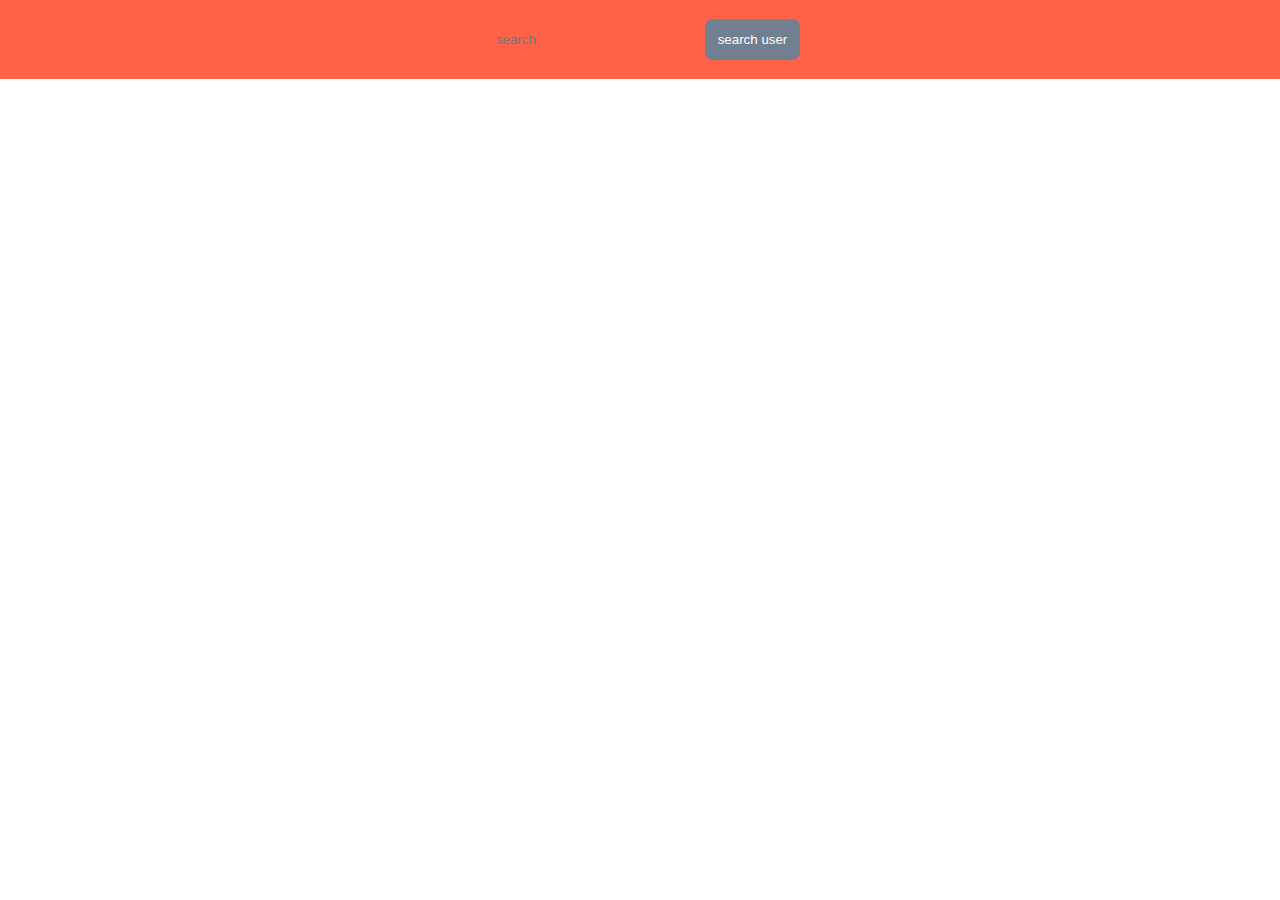
==== githubProfileCheck/index.html @ 18c8c6b6 "add loader" ====
<!DOCTYPE html>
<html lang="en">
  <head>
    <meta charset="UTF-8" />
    <meta name="viewport" content="width=device-width, initial-scale=1.0" />
    <title>Github</title>
    <style>
      * {
        margin: 0;
        padding: 0;
        box-sizing: border-box;
      }

      .navbar {
        width: 100%;
        display: flex;
        align-items: center;
        justify-content: center;
        padding: 1rem;
        background: tomato;
      }

      .navcenter {
        width: 100%;
        display: flex;
        align-items: center;
        justify-content: center;
        gap: 1rem;
      }

      #input {
        border-radius: 0.5rem;
        background: transparent;
        padding: 1rem;

        border: transparent;
      }

      .btn {
        border: transparent;
        padding: 0.8rem;
        border-radius: 0.5rem;
        background: slategray;
        color: white;
        cursor: pointer;
      }

      .card-container {
        width: 100%;
        height: 90vh;
        display: flex;
        align-items: center;
        justify-content: center;
        gap: 2rem;
      }

      .card {
        width: 20rem;
        padding: 1rem;
        background-color: tomato;
        border-radius: 0.8rem;
        display: flex;
        align-items: center;
        flex-direction: column;
      }

      img {
        border-radius: 0.8rem;
        width: 100%;
      }

      a {
        padding: 1rem;
        background-color: black;
        color: white;
      }

      .loading{
  border: 16px solid #f3f3f3;
  border-radius: 50%;
  border-top: 16px solid #3498db;
  width: 120px;
  height: 120px;
  -webkit-animation: spin 2s linear infinite; 
  animation: spin 2s linear infinite;
}

@keyframes spin {
  0% { transform: rotate(0deg); }
  100% { transform: rotate(360deg); }
}
    </style>
  </head>
  <body>
    <nav class="navbar">
      <div class="navcenter">
        <input type="text" placeholder="search" id="input" />
        <button class="btn">search user</button>
      </div>
    </nav>
    <section class="card-container"></section>

    <!-- to add functinality -->

    <script>
      document.querySelector(".btn").addEventListener("click", () => {
        let value = input.value;
        let gitApi = `https://api.github.com/users/${value}`;
        // console.log(value)
        fetchData(gitApi);
      });
      async function fetchData(url) {
        document.querySelector(
          ".card-container"
        ).innerHTML = `
        <h1 class='loading'></h1>
        <h1 >loading.........</h1>
        `;

        let response = await fetch(url);

        let data = await response.json();

        document.querySelector(
          ".card-container"
        ).innerHTML = `<div class="card">
        <img
          src=${data.avatar_url}
          alt=""
        />
        <p>${data.location}</p>
        <a href=${data.html_url}>Github Profile</a>
      </div>`;
        console.log(data);
      }
    </script>
  </body>
</html>
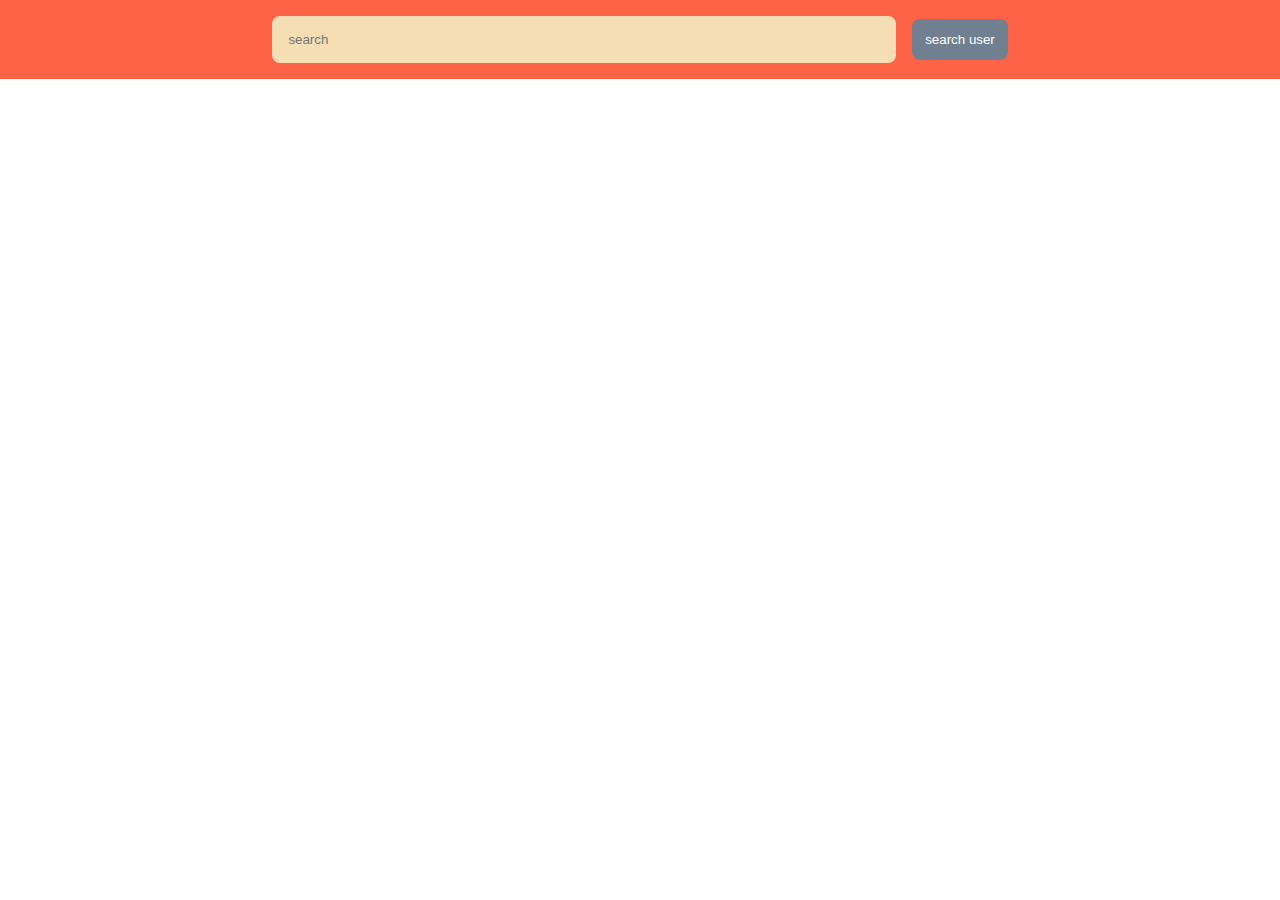
==== commit 74ab88a7: "add weather app 21 march 2024" ====
--- a/githubProfileCheck/index.html
+++ b/githubProfileCheck/index.html
@@ -29,11 +29,12 @@
       }
 
       #input {
+        width: 50%;
         border-radius: 0.5rem;
-        background: transparent;
+        background: wheat;
         padding: 1rem;
-
-        border: transparent;
+        outline: none;
+        border: none;
       }
 
       .btn {
@@ -75,20 +76,33 @@
         color: white;
       }
 
-      .loading{
-  border: 16px solid #f3f3f3;
-  border-radius: 50%;
-  border-top: 16px solid #3498db;
-  width: 120px;
-  height: 120px;
-  -webkit-animation: spin 2s linear infinite; 
-  animation: spin 2s linear infinite;
-}
+      .loading {
+        border: 100px solid #f3f3f3;
+        border-radius: 50%;
+        border-top: 100px solid #020202;
+        width: 500px;
+        height: 500px;
+        -webkit-animation: spin 2s linear infinite;
+        animation: spin 2s linear infinite;
+      }
 
-@keyframes spin {
-  0% { transform: rotate(0deg); }
-  100% { transform: rotate(360deg); }
-}
+      @-webkit-keyframes spin {
+        0% {
+          -webkit-transform: rotate(0deg);
+        }
+        100% {
+          -webkit-transform: rotate(360deg);
+        }
+      }
+
+      @keyframes spin {
+        0% {
+          transform: rotate(0deg);
+        }
+        100% {
+          transform: rotate(360deg);
+        }
+      }
     </style>
   </head>
   <body>
@@ -106,15 +120,12 @@
       document.querySelector(".btn").addEventListener("click", () => {
         let value = input.value;
         let gitApi = `https://api.github.com/users/${value}`;
-        // console.log(value)
+        console.log(value)
         fetchData(gitApi);
       });
       async function fetchData(url) {
-        document.querySelector(
-          ".card-container"
-        ).innerHTML = `
+        document.querySelector(".card-container").innerHTML = `
         <h1 class='loading'></h1>
-        <h1 >loading.........</h1>
         `;
 
         let response = await fetch(url);
